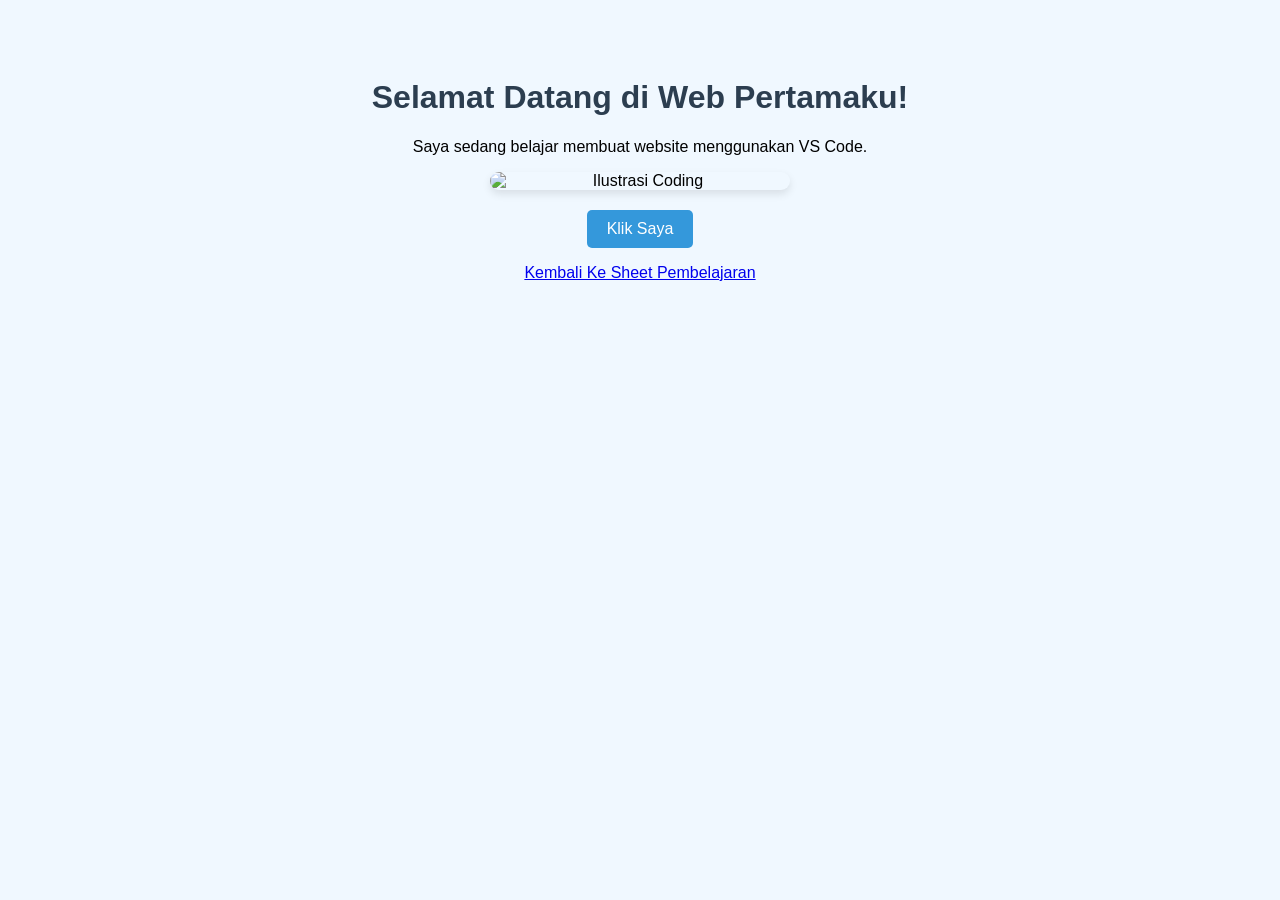
==== belajar.html @ 885cbcea "uploading file base upload file utama" ====
<!DOCTYPE html>
<html lang="en">
<head>
    <meta charset="UTF-8">
    <meta name="viewport" content="width=device-width, initial-scale=1.0">
    <title>Belajar Pertama</title>
        <title>Halaman Pertamaku</title>
        <style>
        /* Ini adalah kode CSS buat ngebikin web kamu jadi estetik */
        body {
            background-color: #f0f8ff; /* Mengubah warna background jadi biru muda */
            font-family: 'Segoe UI', Tahoma, Geneva, Verdana, sans-serif; /* Mengubah jenis huruf */
            text-align: center; /* Membuat semua teks berada di tengah */
            padding-top: 50px;
        }

        h1 {
            color: #2c3e50; /* Mengubah warna judul jadi biru tua */
        }

        button {
            background-color: #3498db; /* Warna tombol jadi biru terang */
            color: white; /* Warna tulisan di tombol jadi putih */
            border: none; /* Menghilangkan garis tepi tombol */
            padding: 10px 20px; /* Memberikan ruang di dalam tombol */
            font-size: 16px;
            border-radius: 5px; /* Membuat sudut tombol jadi melengkung */
            cursor: pointer; /* Mengubah ikon mouse jadi tangan saat menyentuh tombol */
        }

        button:hover {
            background-color: #2980b9; /* Warna tombol agak berubah saat kursor di atasnya */
        }

        img {
    width: 300px; /* Mengatur lebar gambar jadi 300 pixel */
    height: auto; /* Tingginya otomatis menyesuaikan biar gak gepeng */
    border-radius: 15px; /* Membuat pojokan gambar jadi melengkung halus */
    box-shadow: 0 4px 8px rgba(0,0,0,0.1); /* Ngasih efek bayangan tipis biar estetik */
    margin-bottom: 20px; /* Ngasih jarak bawah biar gak nempel sama tombol */
}

/* Ini untuk ngasih tahu si 'kotak pembungkus' tadi */
.kontainer {
    display: flex; /* Aktifkan jurus Flexbox */
    flex-direction: column; /* Susun isinya ke BAWAH (kolom), bukan ke samping */
    align-items: center; /* Pastikan semua isinya di TENAH secara horizontal */
    gap: 20px; /* Jarak otomatis antara gambar dan tombol (biar gak nempel) */
}

/* Kita hapus margin-bottom di gambar yang sebelumnya biar gak dobel jarak */
img {
    margin-bottom: 0px !important;
}


        </style>
</head>

<body>
    <h1>Selamat Datang di Web Pertamaku!</h1>
<p>Saya sedang belajar membuat website menggunakan VS Code.</p>
<div class="kontainer">
    <img src="https://images.unsplash.com/photo-1531403009284-440f080d1e12?w=500" alt="Ilustrasi Coding">
    <button onclick="alert('Halo! Pintu otomatisnya bekerja!')">Klik Saya</button>
</div>

<p><a href="sheet-pembelajaran.html">Kembali Ke Sheet Pembelajaran</a></p>
    
</body>
</html>
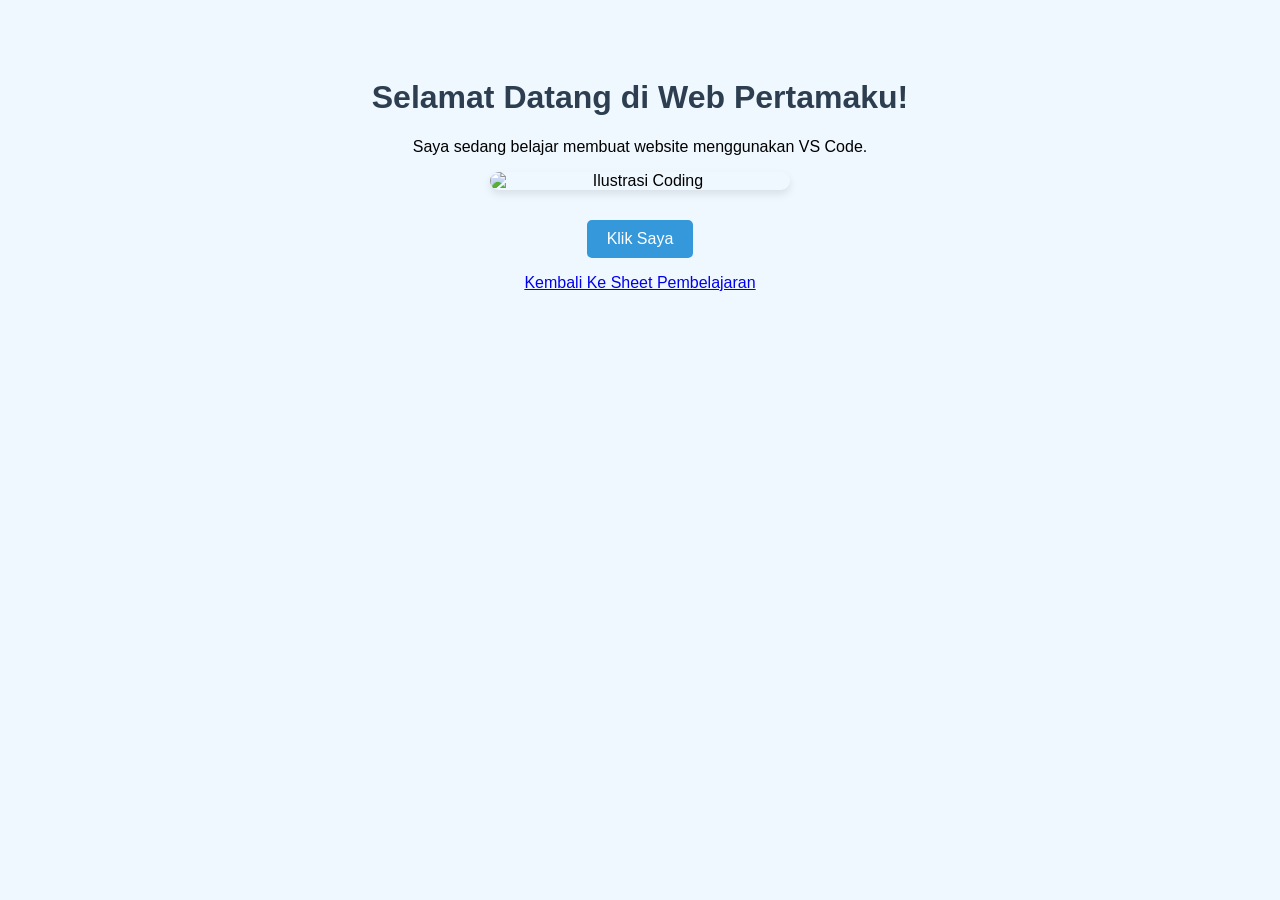
==== commit 9c077408: "Adjust margin-bottom for images in belajar.html" ====
--- a/belajar.html
+++ b/belajar.html
@@ -50,7 +50,7 @@
 
 /* Kita hapus margin-bottom di gambar yang sebelumnya biar gak dobel jarak */
 img {
-    margin-bottom: 0px !important;
+    margin-bottom: 10px;
 }
 
 
@@ -68,4 +68,4 @@
 <p><a href="sheet-pembelajaran.html">Kembali Ke Sheet Pembelajaran</a></p>
     
 </body>
-</html>+</html>
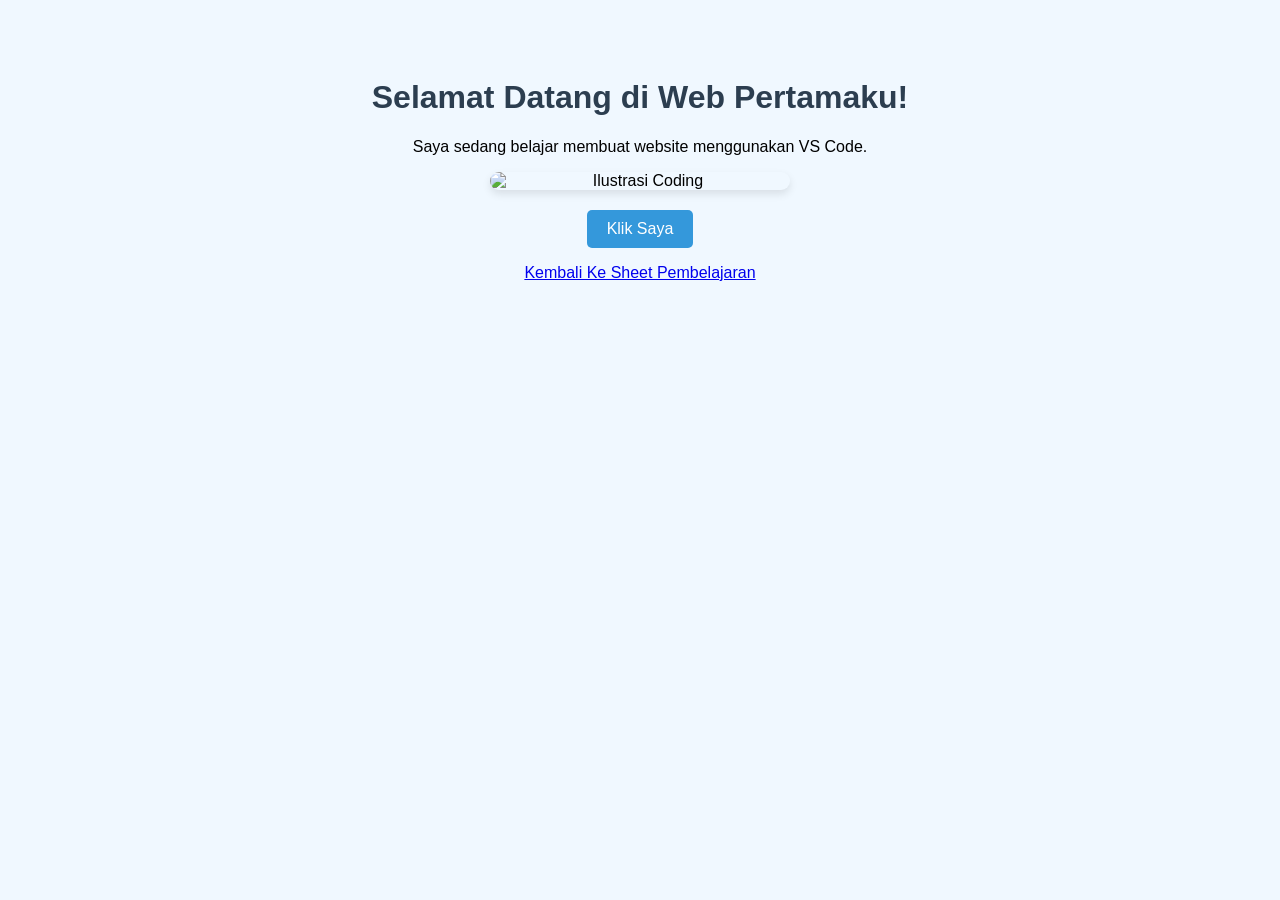
==== commit a4fa23a1: "Add social media page, assets and link updates Add sosmed.html with links/icons for Instagram, Lette" ====
--- a/belajar.html
+++ b/belajar.html
@@ -50,7 +50,7 @@
 
 /* Kita hapus margin-bottom di gambar yang sebelumnya biar gak dobel jarak */
 img {
-    margin-bottom: 10px;
+    margin-bottom: 0px !important;
 }
 
 
@@ -68,4 +68,4 @@
 <p><a href="sheet-pembelajaran.html">Kembali Ke Sheet Pembelajaran</a></p>
     
 </body>
-</html>
+</html>
